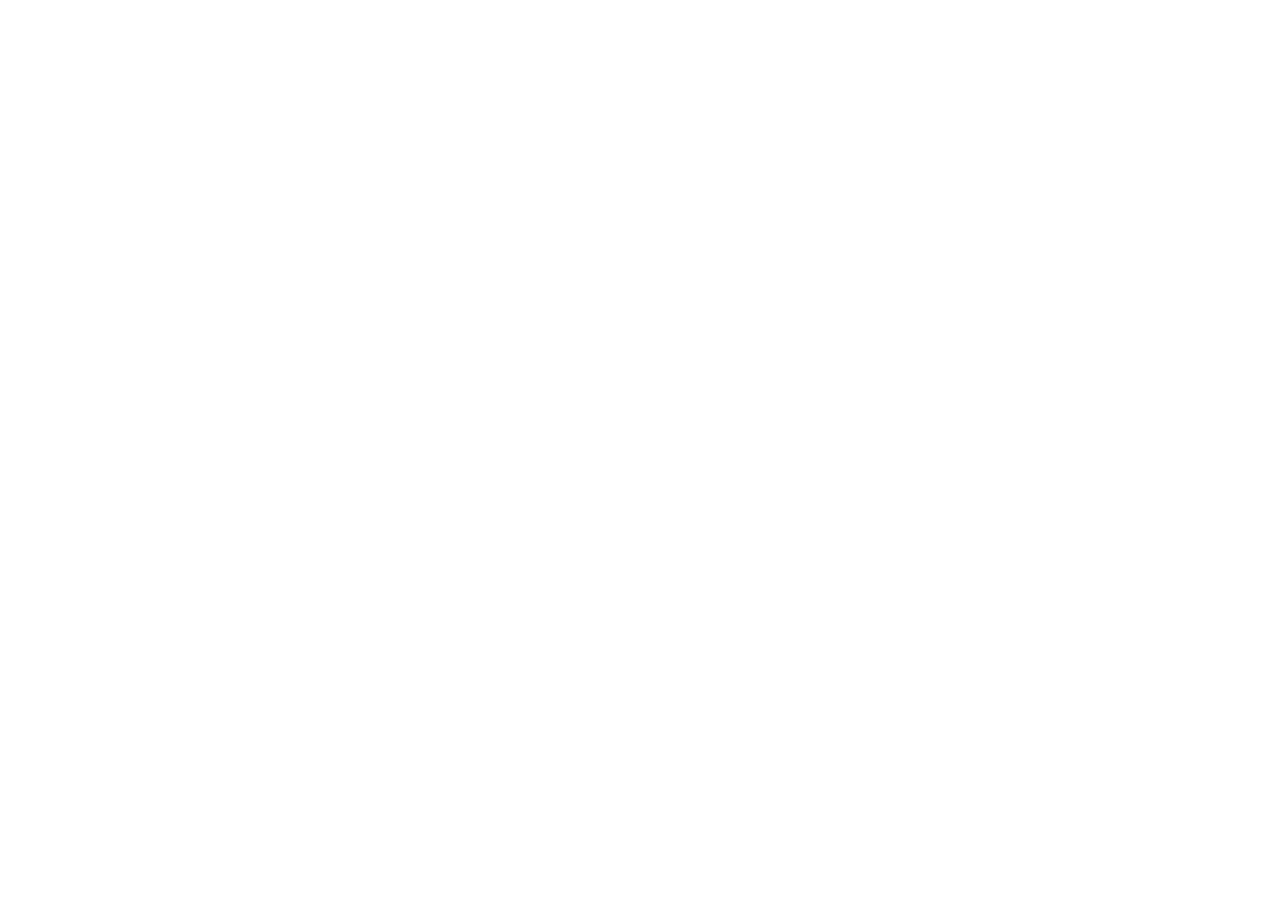
==== index.html @ 3e17eea8 "adicionando codigo ao html" ====
<!DOCTYPE html>
<html lang="pt-br">
	<head>
		<meta charset="utf-8">
		<meta name="viewport" content="width=device-width, initial-scale=1.0">
		<title>Home</title>
		<link rel="stylesheet" href="style/style.css">
	</head>
	<body>
		
	</body>
</html>
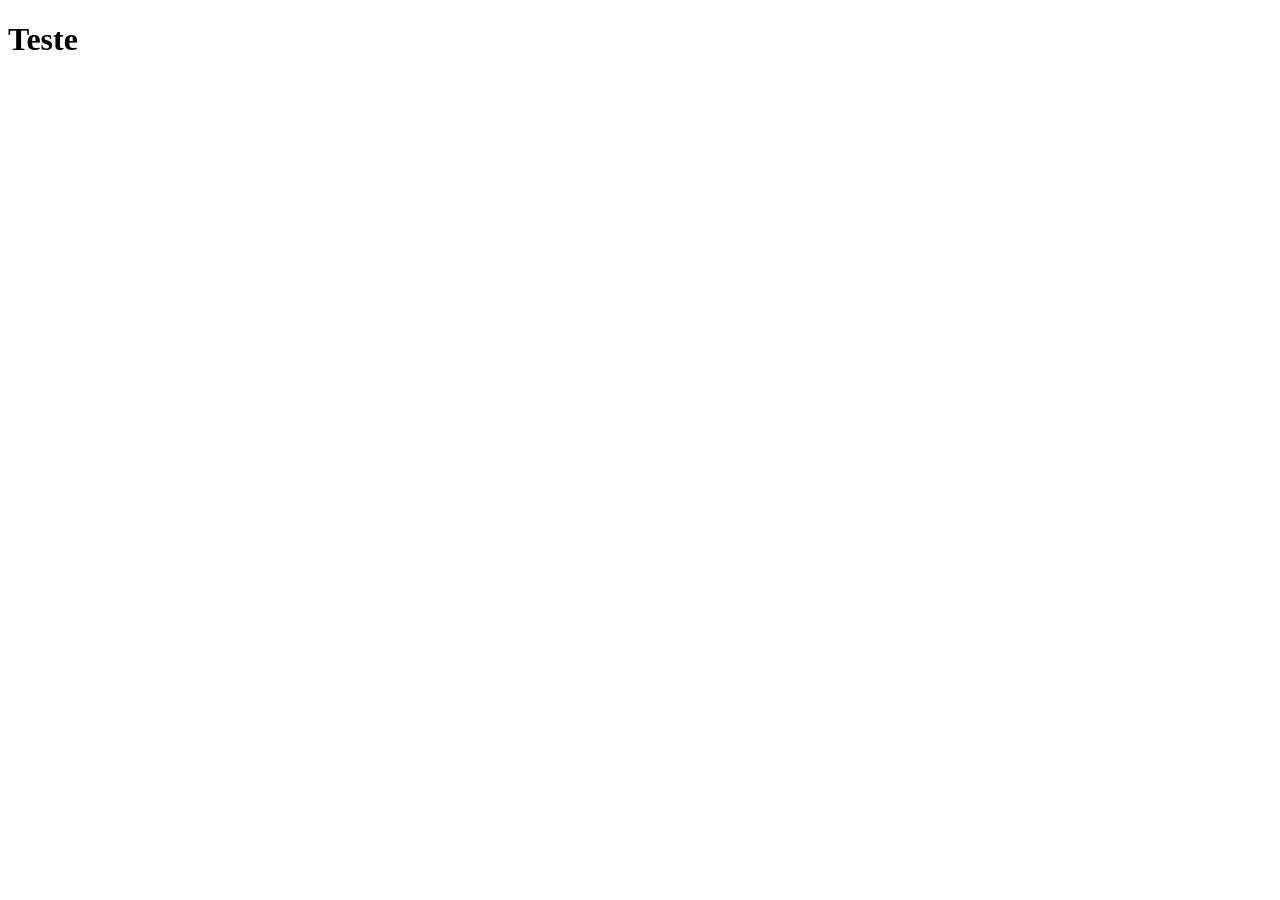
==== commit f16f0e6f: "adicionando h1" ====
--- a/index.html
+++ b/index.html
@@ -7,6 +7,6 @@
 		<link rel="stylesheet" href="style/style.css">
 	</head>
 	<body>
-		
+		<h1>Teste</h1>
 	</body>
 </html>
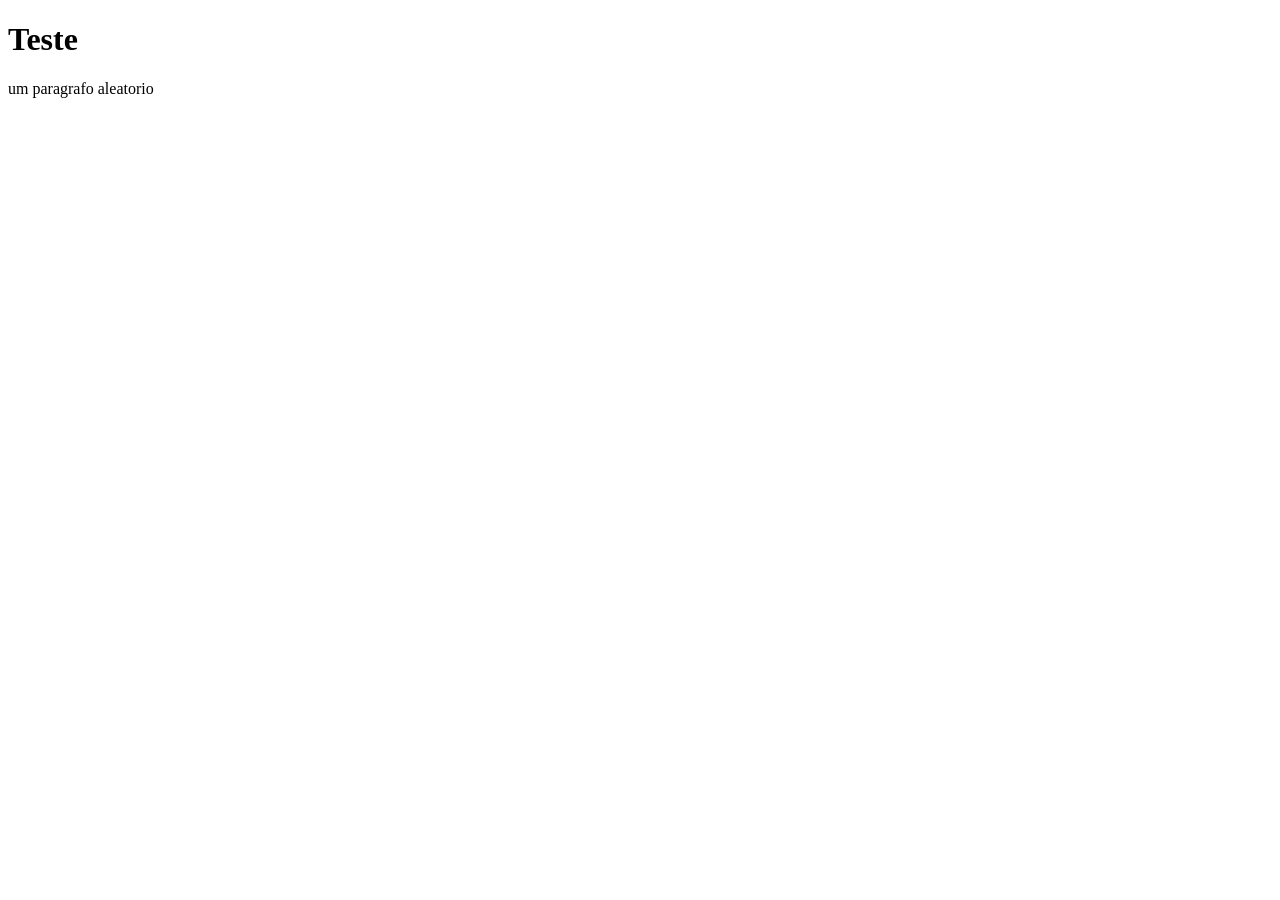
==== commit 7529d7b1: "adicionando paragrafo" ====
--- a/index.html
+++ b/index.html
@@ -8,5 +8,6 @@
 	</head>
 	<body>
 		<h1>Teste</h1>
+		<p>um paragrafo aleatorio</p>
 	</body>
 </html>
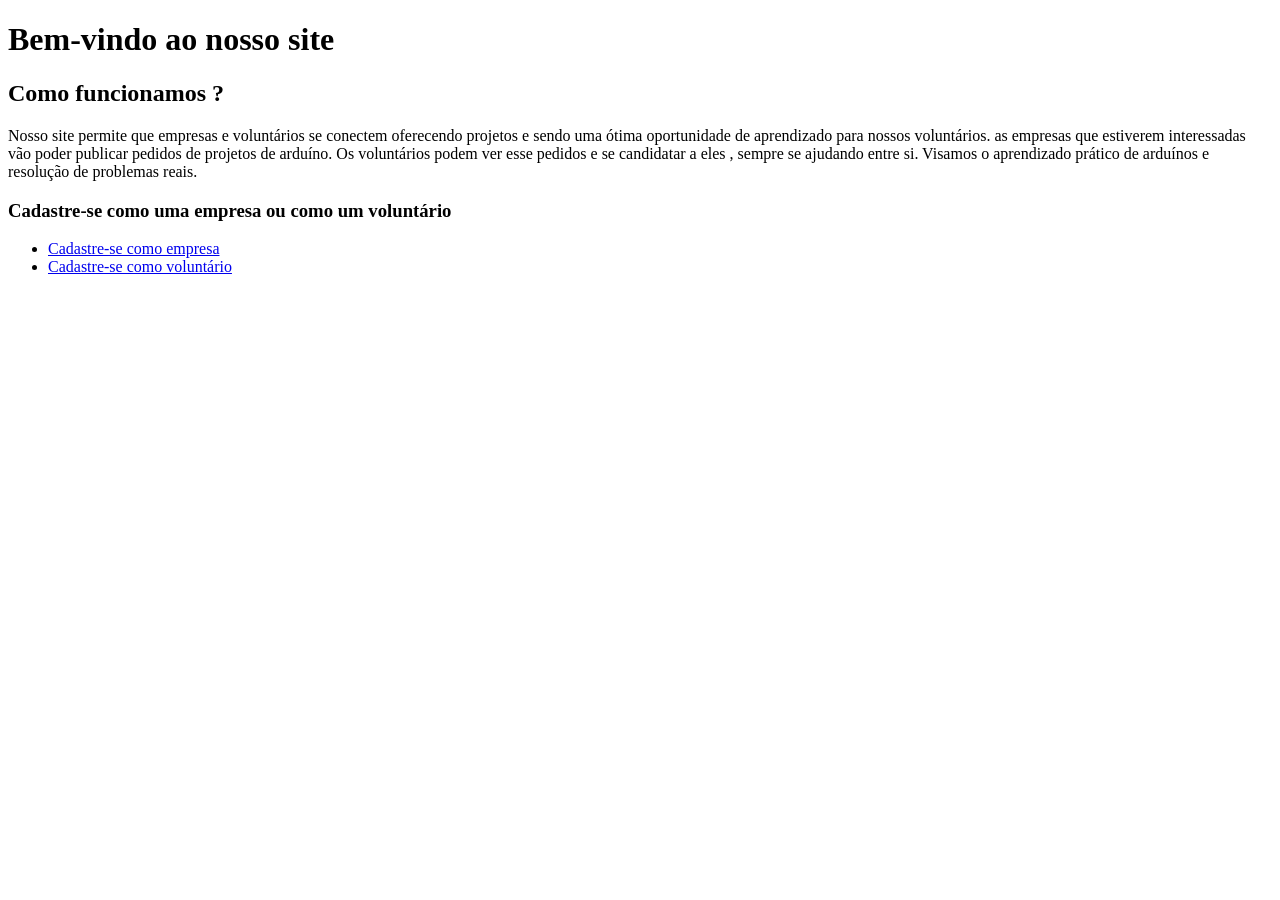
==== commit 99bde3cf: "adicionando formulários" ====
--- a/index.html
+++ b/index.html
@@ -7,7 +7,23 @@
 		<link rel="stylesheet" href="style/style.css">
 	</head>
 	<body>
-		<h1>Teste</h1>
-		<p>um paragrafo aleatorio</p>
+		<header>
+			<h1>Bem-vindo ao nosso site</h1>		
+		</header>
+		<main>
+			<section>
+				<h2>Como funcionamos ?</h2>
+				<p>Nosso site permite que empresas e voluntários se conectem oferecendo projetos e sendo uma ótima oportunidade de aprendizado para nossos voluntários. as empresas que estiverem interessadas vão poder publicar pedidos de projetos de arduíno. Os voluntários podem ver esse pedidos e se candidatar a eles , sempre se ajudando entre si. Visamos o aprendizado prático de arduínos e resolução de problemas reais.</p>
+			</section>
+			<section>
+				<h3>Cadastre-se como uma empresa ou como um voluntário</h3>
+				<nav>
+					<ul>
+						<li ><a href="empresa.html">Cadastre-se como empresa</a></li>
+						<li ><a href="voluntario.html">Cadastre-se como voluntário</a></li>
+					</ul>
+				</nav>
+			</section>
+		</main>
 	</body>
 </html>
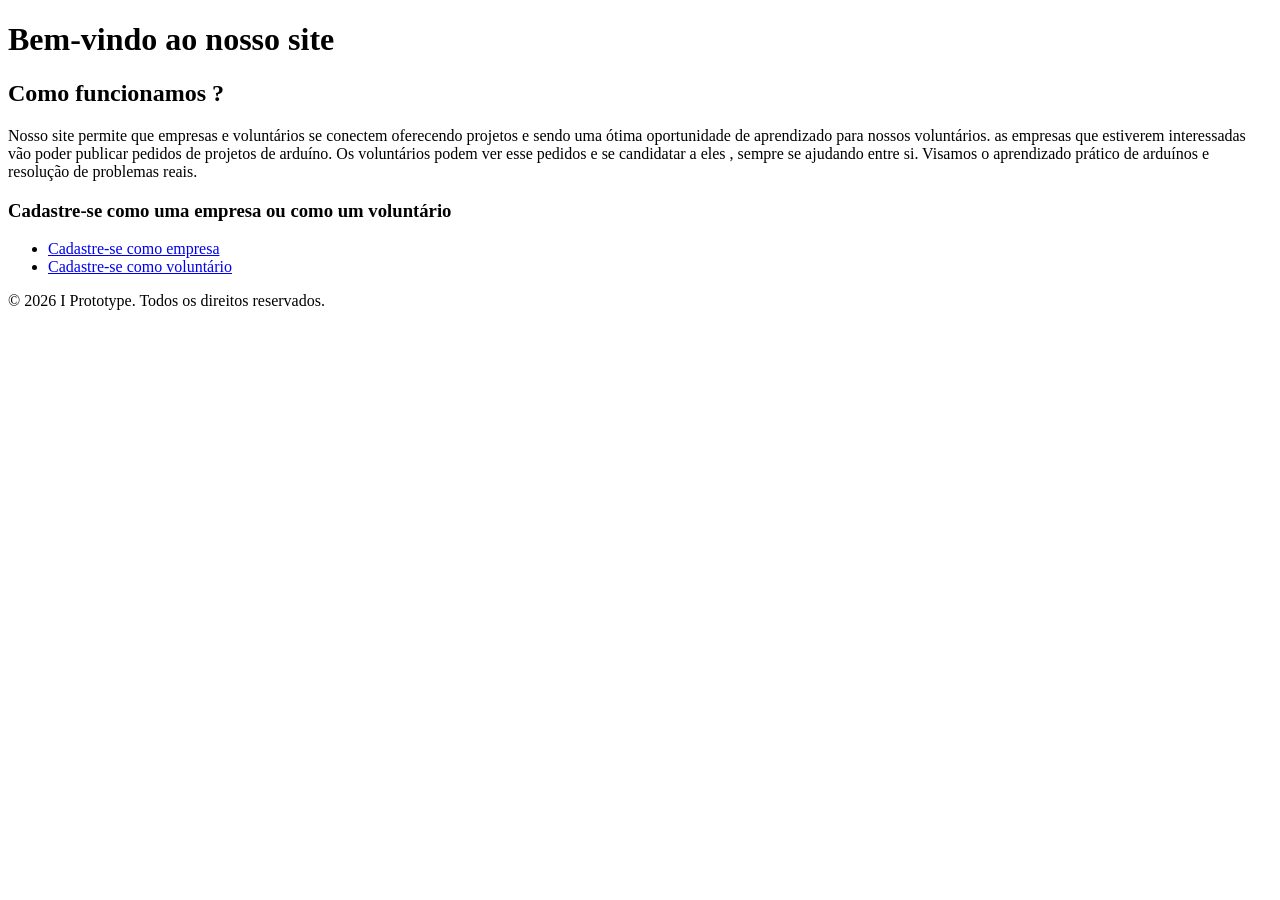
==== commit 1c83f0df: "Adicionando algumas páginas do menu" ====
--- a/index.html
+++ b/index.html
@@ -3,8 +3,9 @@
 	<head>
 		<meta charset="utf-8">
 		<meta name="viewport" content="width=device-width, initial-scale=1.0">
-		<title>Home</title>
+		<title>I Prototype</title>
 		<link rel="stylesheet" href="style/style.css">
+		<link rel="icon" href="imagens/arduino.png" type="favicon">
 	</head>
 	<body>
 		<header>
@@ -25,5 +26,8 @@
 				</nav>
 			</section>
 		</main>
+		<footer>
+			<p>© 2026 I Prototype. Todos os direitos reservados.</p>
+		</footer>
 	</body>
 </html>
--- a/style/style.css
+++ b/style/style.css
@@ -0,0 +1,13 @@
+@charset "utf-8";
+
+:root {
+	--cor1: #1E3A8A; /*Azul mais forte*/
+        --cor2: #2563EB; /*Azul mais claro*/
+        --cor3: #38BDF8; /*Ciano*/
+        --cor4: #10B981; /*Verde*/
+        --cor5: #F8FAFC; /*Branco (off white)*/
+}
+
+button {
+	background-color: var(--cor4);
+}
